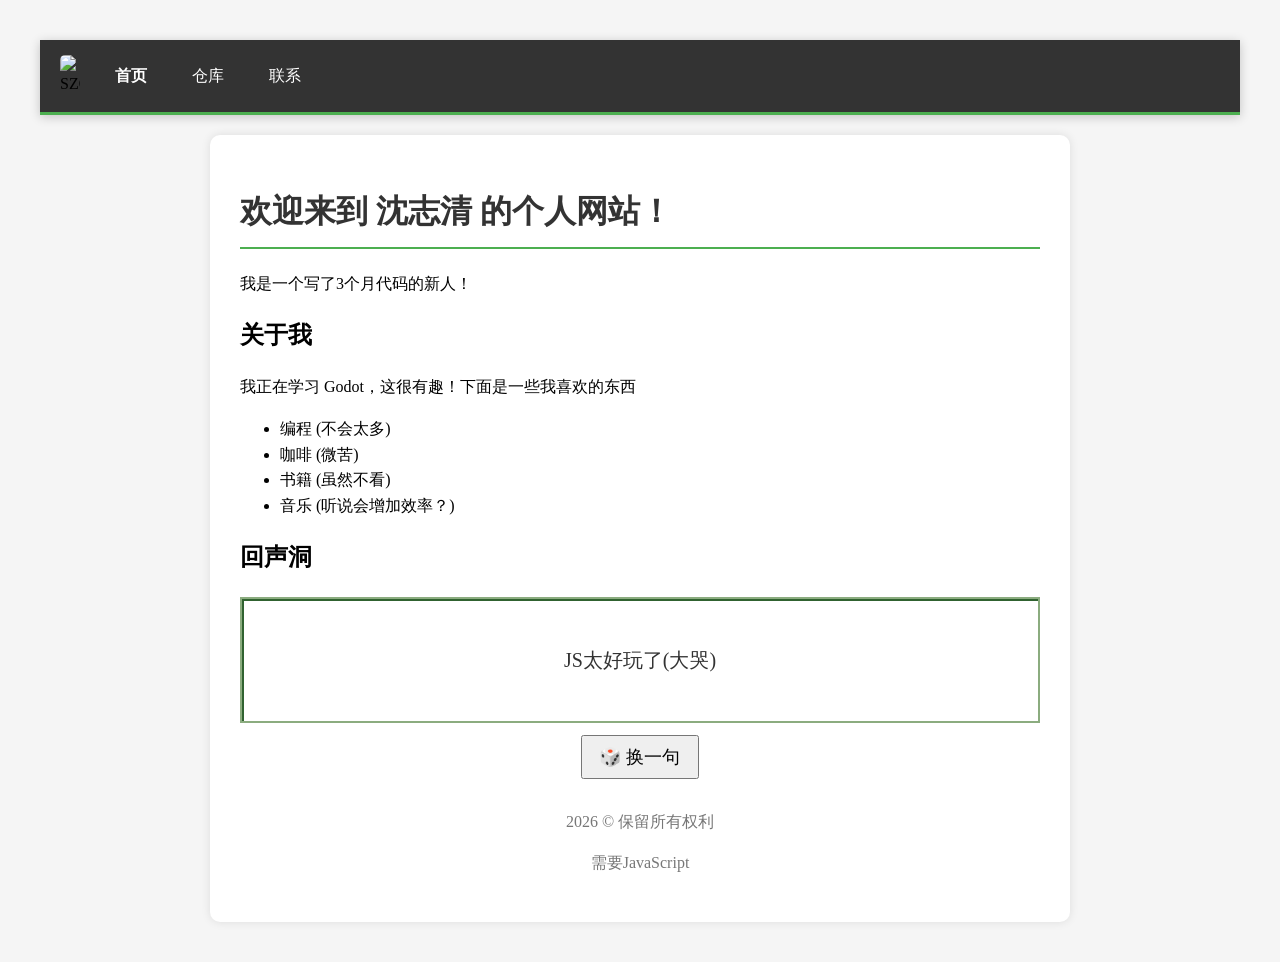
==== index.html @ a75bef91 "Add files via upload" ====
﻿<!DOCTYPE html>
<html lang="zh-CN">
<head>
	<meta charset="UTF-8">
	<meta name="viewport" content="width=device-width,initial-scale=1.0">
	<title>沈志清的个人网页 | 和我一起创造!</title>
	<link rel="icon" type="image/x-ico" href="./images/favico.ico">
	<link rel="stylesheet" href="style.css">
</head>
<body>
<div style="
	background-color : #333;
	padding: 15px 20px;
	position: sticky;
	top: 0;
	z-index: 1000;
	display: flex;
	align-items: center;
	gap: 25px;
	border-bottom: 3px solid #4CAF50;
	box-shadow: 0 2px 10px rgba(0,0,0,0.2);
	margin-bottom: 20px;
">
	<img src="./images/myPic.png" alt="SZQ" width="20">
	<a href="" style="color: white; text-decoration: none; font-weight: bold; padding: 5px 10px;">首页</a>
	<a href="./warehouse.html" style="color: white; text-decoration: none; padding: 5px 10px;">仓库</a>
	<a href="contact.html" style="color: white; text-decoration: none; padding: 5px 10px;">联系</a>
</div>
	<div class="container">
		<h1>欢迎来到 沈志清 的个人网站！</h1>
		<p>我是一个写了3个月代码的新人！</p>
		<h2>关于我</h2>
		<p>我正在学习 Godot，这很有趣！下面是一些我喜欢的东西</p>
		<ul>
			<li>编程 (不会太多)</li>
			<li>咖啡 (微苦)</li>
			<li>书籍 (虽然不看)</li>
			<li>音乐 (听说会增加效率？)</li>
		</ul>
		<h2>回声洞</h2>
		<div id="randomText" style="
			background: #fff;
			color: #333;
			padding: 16px;
			font-size: 20px;
			border: 2px solid #8bac7f;
			margin-bottom: 12px;
			min-height: 90px;
			display: flex;
			align-items: center;
			justify-content: center;
			word-break: break-word;
			box-shadow: inset 2px 2px 0 #306230;
		">
			正在加载中...
		</div>
		<div style="text-align: center;">
			<button id="refreshBtn" class="qq-button" style="
				font-size: 18px;
				padding :8px 16px;
				margin :0;
				text-align: center;
			">🎲 换一句</button>
		</div>
		<footer>
			<p>2026 &copy; 保留所有权利</p>
			<p>需要JavaScript</p>
		</footer>
	</div>
</body>
<script src="script.js" defer></script>
</html>
---- style.css ----
﻿body {
	background-color: #f5f5f5;
	margin: 20px;
	padding: 20px;
	line-height: 1.6;
}
.container {
	max-width: 800px;
	margin: 0 auto;
	background: white;
	padding: 30px;
	border-radius: 10px;
	box-shadow: 0 0 10px rgba(0,0,0,0.1);
}
h1 {
	color: #333;
	border-bottom: 2px solid #4CAF50;
	padding-bottom: 10px;
}
img {
	max-width: 100%;
	border-radius: 5px;
}
.button {
	background-color: #4CAF50;
	border: none;
	color: white;
	padding: 10px 20px;
	text-align: center;
	text-decoration: none;
	display: inline-block;
	font-size: 16px;
	margin: 10px 0;
	cursor: pointer;
	border-radius: 5px;
}
.button:hover {
	background-color: #45a049;
}
footer {
	margin-top: 30px;
	text-align: center;
	color: #777;
}
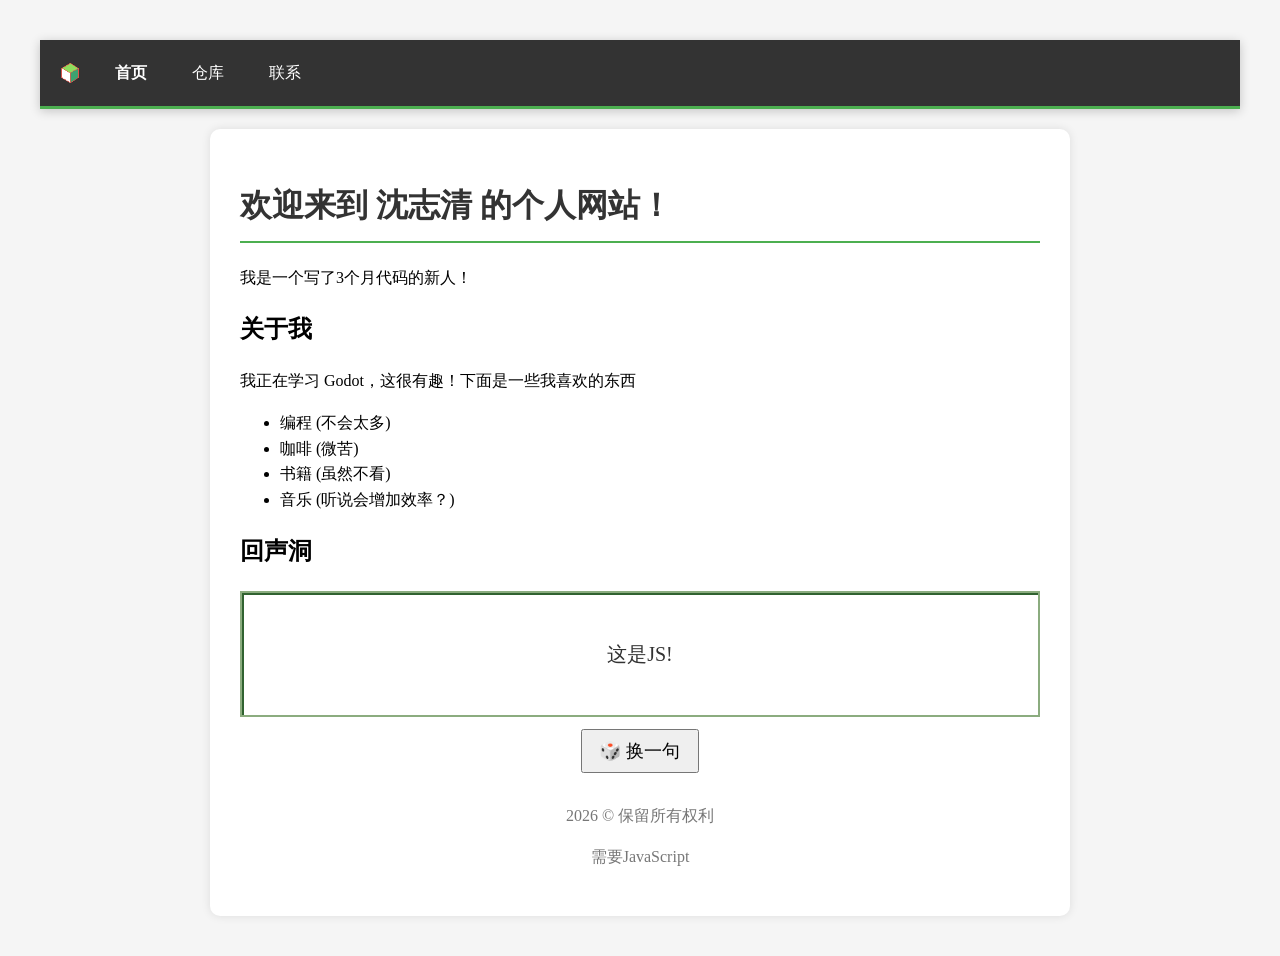
==== commit c5cb7cc5: "Update index.html" ====
--- a/index.html
+++ b/index.html
@@ -4,7 +4,7 @@
 	<meta charset="UTF-8">
 	<meta name="viewport" content="width=device-width,initial-scale=1.0">
 	<title>沈志清的个人网页 | 和我一起创造!</title>
-	<link rel="icon" type="image/x-ico" href="./images/favico.ico">
+	<link rel="icon" href="./images/Mypic.png">
 	<link rel="stylesheet" href="style.css">
 </head>
 <body>
@@ -69,4 +69,4 @@
 	</div>
 </body>
 <script src="script.js" defer></script>
-</html>+</html>
